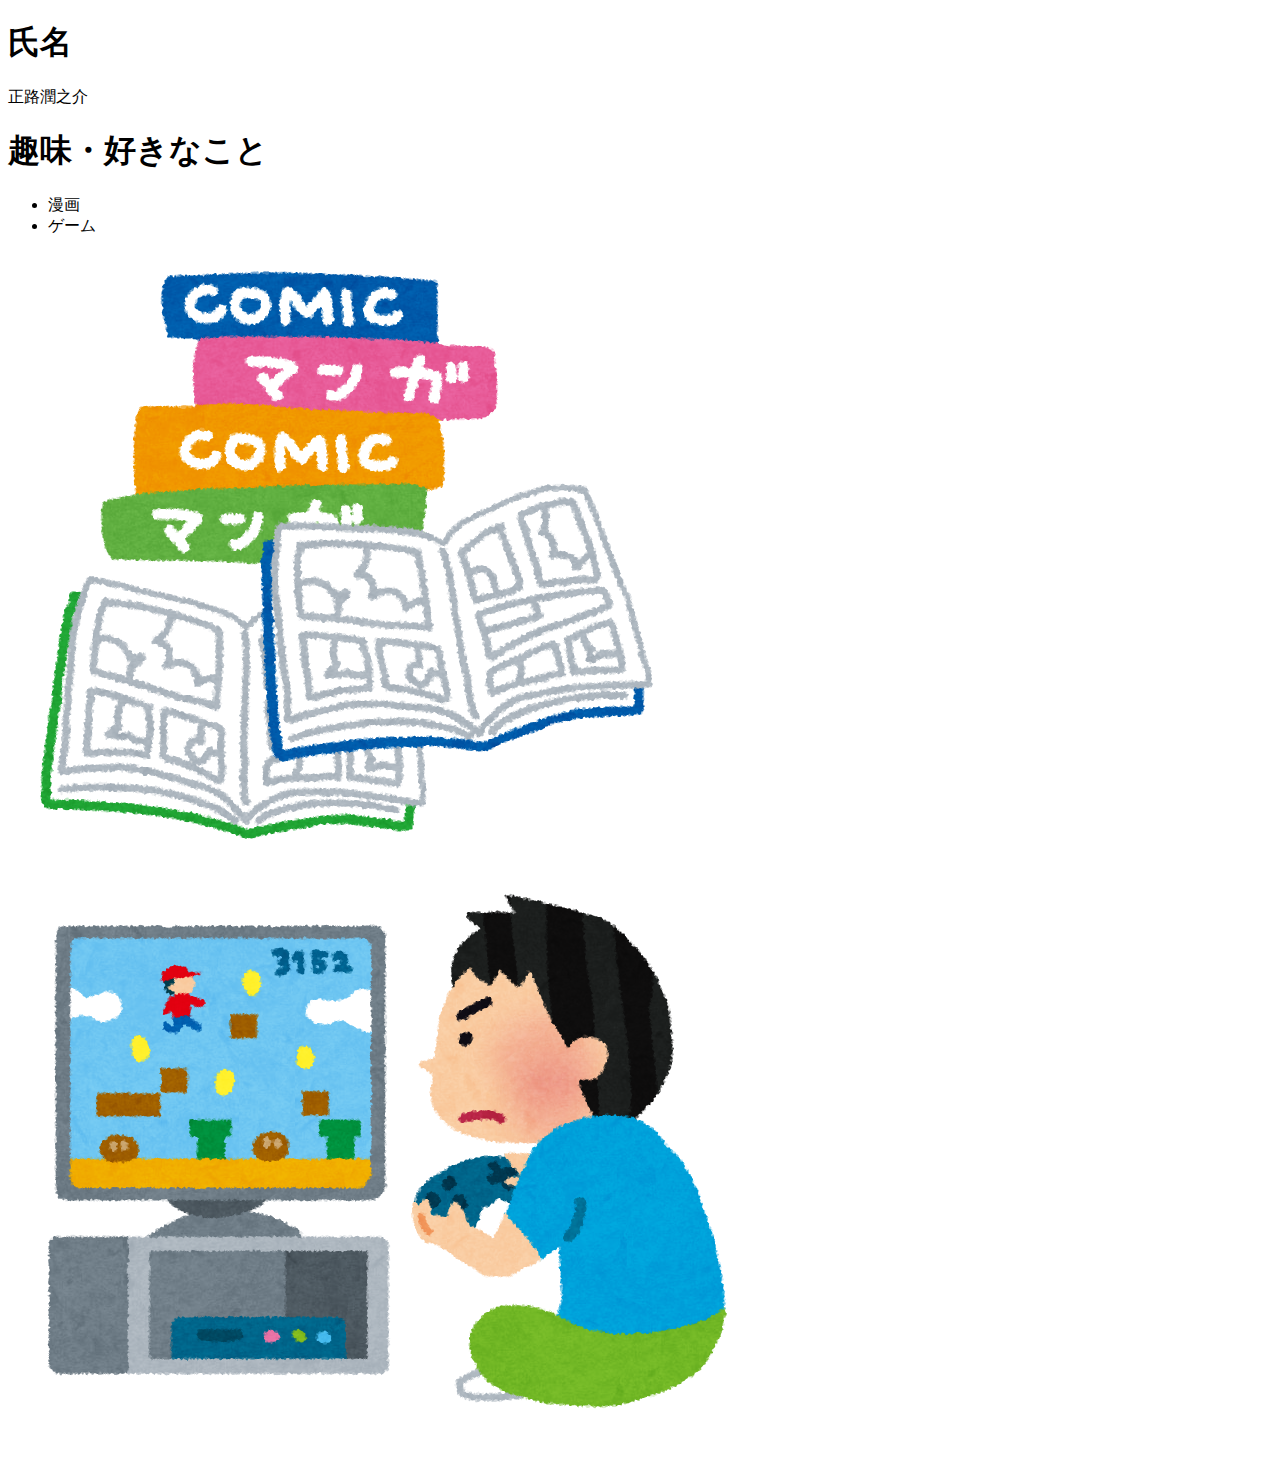
==== profile/index.html @ 4269f632 "コミットメッセージを記載" ====
<!DOCTYPE html>
<html>

<head>
    <title>自己紹介</title>
</head>

<body>
    <h1>氏名</h1>
    <p>正路潤之介</p>
    <h1>趣味・好きなこと</h1>
    <ul>
        <li>漫画</li>
        <li>ゲーム</li>
    </ul>
    <img src="img/manga.png" alt="漫画イメージ">
    <img src="img/videogame_boy.png" alt="ゲームイメージ">
</body>

</html>
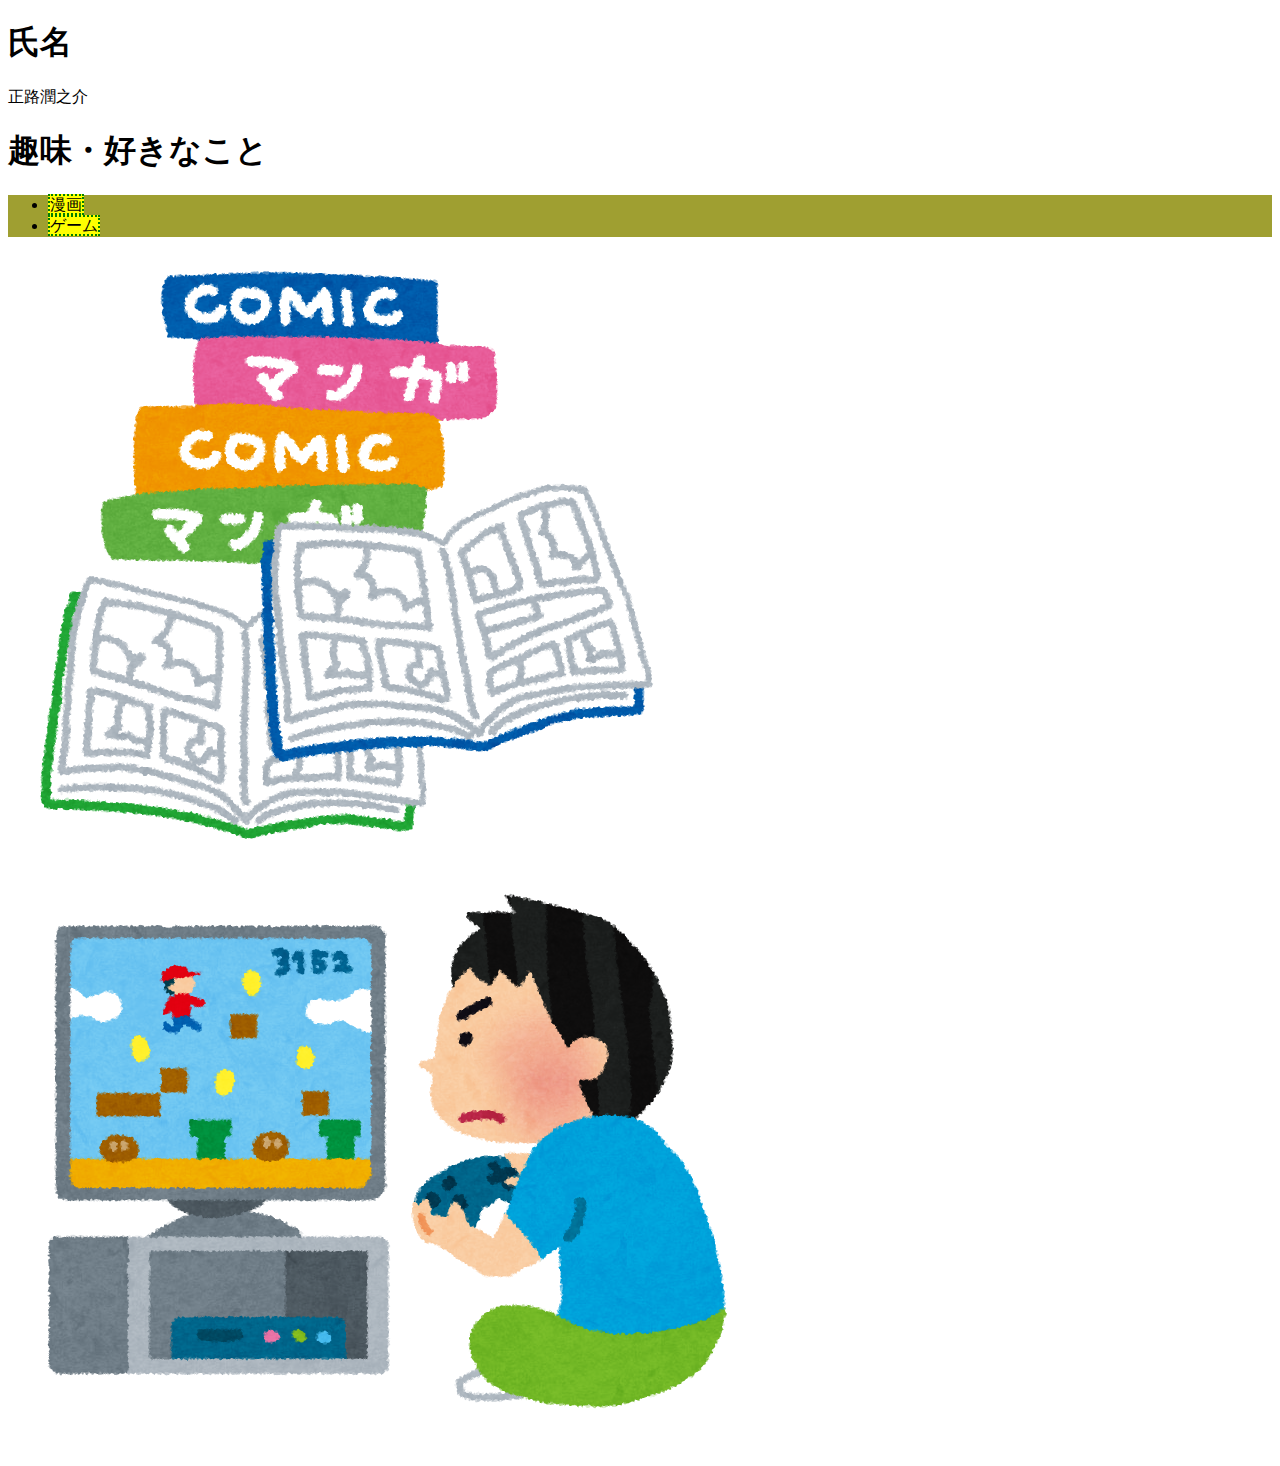
==== commit 17887330: "profile" ====
--- a/profile/index.html
+++ b/profile/index.html
@@ -2,6 +2,7 @@
 <html>
 
 <head>
+    <link rel="stylesheet" href="profile-style.css">
     <title>自己紹介</title>
 </head>
 
@@ -9,10 +10,12 @@
     <h1>氏名</h1>
     <p>正路潤之介</p>
     <h1>趣味・好きなこと</h1>
-    <ul>
-        <li>漫画</li>
-        <li>ゲーム</li>
-    </ul>
+    <div class="bg-yellow2">
+        <ul>
+            <li><span class="bg-yellow">漫画</span></li>
+            <li><span class="bg-yellow">ゲーム</span></li>
+        </ul>
+    </div>
     <img src="img/manga.png" alt="漫画イメージ">
     <img src="img/videogame_boy.png" alt="ゲームイメージ">
 </body>
--- a/profile/profile-style.css
+++ b/profile/profile-style.css
@@ -0,0 +1,13 @@
+@charset "utf-8";
+
+span {
+    border: 2px dotted green;
+}
+
+.bg-yellow{
+    background-color: rgb(255, 255, 0);
+}
+
+.bg-yellow2{
+    background-color: rgb(159, 159, 49);
+}